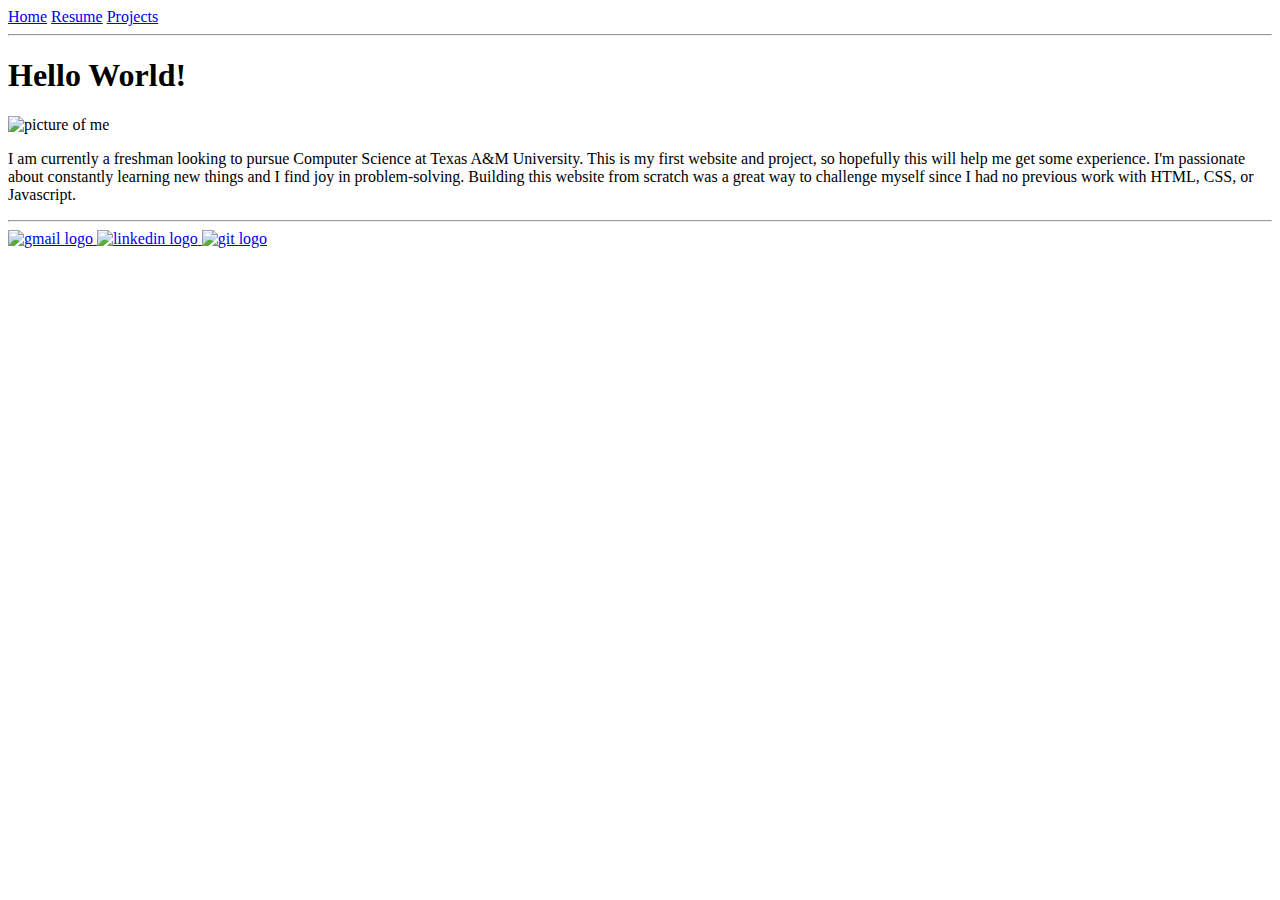
==== index.html @ a0c4332f "Add files via upload" ====
<!DOCTYPE html>
<html lang="en">
<head>
    <meta charset="UTF-8">
    <meta http-equiv="X-UA-Compatible" content="IE=edge">
    <link rel="stylesheet" href="style.css">
    <meta name="viewport" content="width=device-width, initial-scale=1.0">
    <title>Aaron's Website</title>
</head>
<body>
    <header>
        <nav class="navBar">
            <!--links to other pages-->
            <a class="home" href="index.html">Home</a>
            <a class="resume" href="resume.html">Resume</a>
            <a class="projects" href="projects.html">Projects</a>
        </nav>
        <hr>
        <!--greeting-->
        <h1 class="helloWorld">Hello World!</h1>
    </header>
    <main>
        <article>
            <div id="mainContent">
            <!--picture-->
            <img src="headshot.png" alt="picture of me">
            <!--intro paragraph-->
            <p>I am currently a freshman looking to pursue Computer Science at Texas A&M University. 
                This is my first website and project, so hopefully this will help me get some experience.
                I'm passionate about constantly learning new things and I find joy in problem-solving.
                Building this website from scratch was a great way to challenge myself since I had no previous work with HTML, CSS, or Javascript.
            </p>
        </div>
        </article>
    </main>
    <footer>
        <hr>
        <!--contact me-->
        <div class="footer">
            <a class="gmail" href="mailto: costello.aaron14@gmail.com">
                <img src="Gmail_Logo.png" alt="gmail logo">
            </a>
            <a class="linkedin" href="https://linkedin.com/in/aaron-joseph-costello" target="_blank">
                <img src="linkedin.png" alt="linkedin logo">
            </a>
            <a class="git" href="https://github.com/costello-aaron" target="_blank">
                <img src="GitHub.png" alt="git logo">
            </a>
        </div>
    </footer>
</body>
</html>
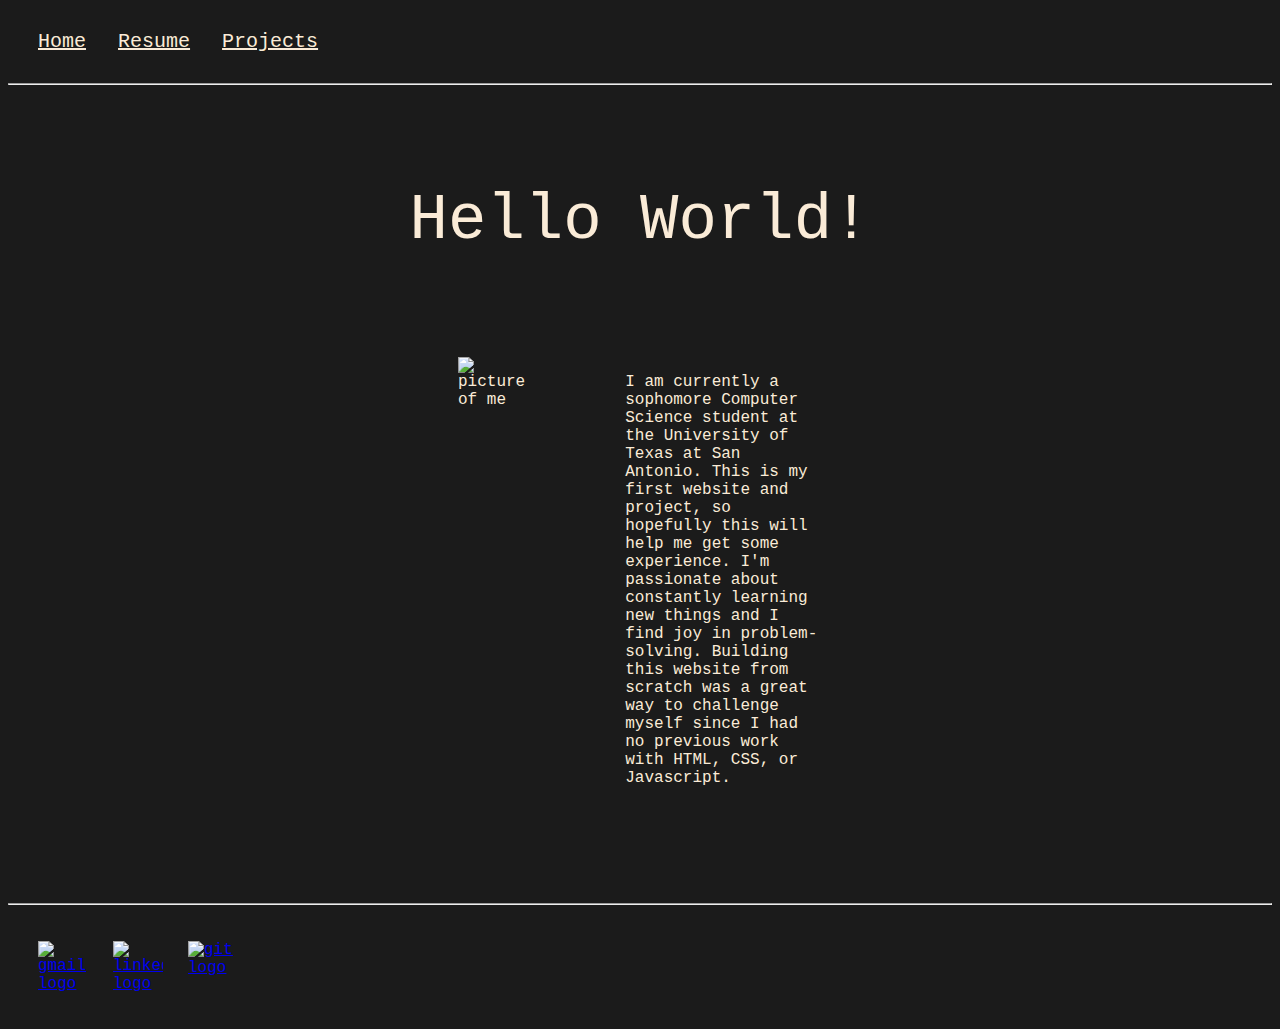
==== commit 5aaa752f: "Update index.html" ====
--- a/index.html
+++ b/index.html
@@ -25,7 +25,7 @@
             <!--picture-->
             <img src="headshot.png" alt="picture of me">
             <!--intro paragraph-->
-            <p>I am currently a freshman looking to pursue Computer Science at Texas A&M University. 
+            <p>I am currently a sophomore Computer Science student at the University of Texas at San Antonio. 
                 This is my first website and project, so hopefully this will help me get some experience.
                 I'm passionate about constantly learning new things and I find joy in problem-solving.
                 Building this website from scratch was a great way to challenge myself since I had no previous work with HTML, CSS, or Javascript.
--- a/style.css
+++ b/style.css
@@ -0,0 +1,82 @@
+body {
+    font-family: 'Courier New', sans-serif;
+    background-color: rgb(27, 27, 27);
+    color: antiquewhite;
+}
+
+nav.navBar {
+    margin: 30px;
+    font-size: 20px;
+}
+
+a.home {
+    margin-right: 20px;
+    color: antiquewhite;
+}
+
+a.resume {
+    margin-right: 20px;
+    color: antiquewhite;
+}
+
+a.projects {
+    margin-right: 20px;
+    color: antiquewhite;
+}
+
+main {
+    margin-bottom: 100px;
+}
+
+h1.helloWorld {
+    font-size: 400%;
+    font-weight: 100;
+    margin: 100px;
+    text-align: center;
+}
+
+#mainContent {
+    display: flex;
+}
+
+#mainContent img {
+    float: left;
+    width: 300px;
+    height: auto;
+    margin-right: 100px;
+    margin-left: 450px;
+}
+
+#mainContent p {
+    margin-right: 450px;
+}
+
+div.footer {
+    display: flex;
+    margin: auto;
+}
+
+a.gmail img {
+    display: flex;
+    width: 50px;;
+    margin-left: 30px;
+    margin-right: 25px;
+    margin-top: 28px;
+    margin-bottom: 28px;
+}
+
+a.linkedin img {
+    display: flex;
+    width: 50px;
+    margin-right: 25px;
+    margin-top: 28px;
+    margin-bottom: 28px;
+}
+
+a.git img {
+    display: flex;
+    width: 50px;
+    margin-right: 25px;
+    margin-top: 28px;
+    margin-bottom: 28px;
+}